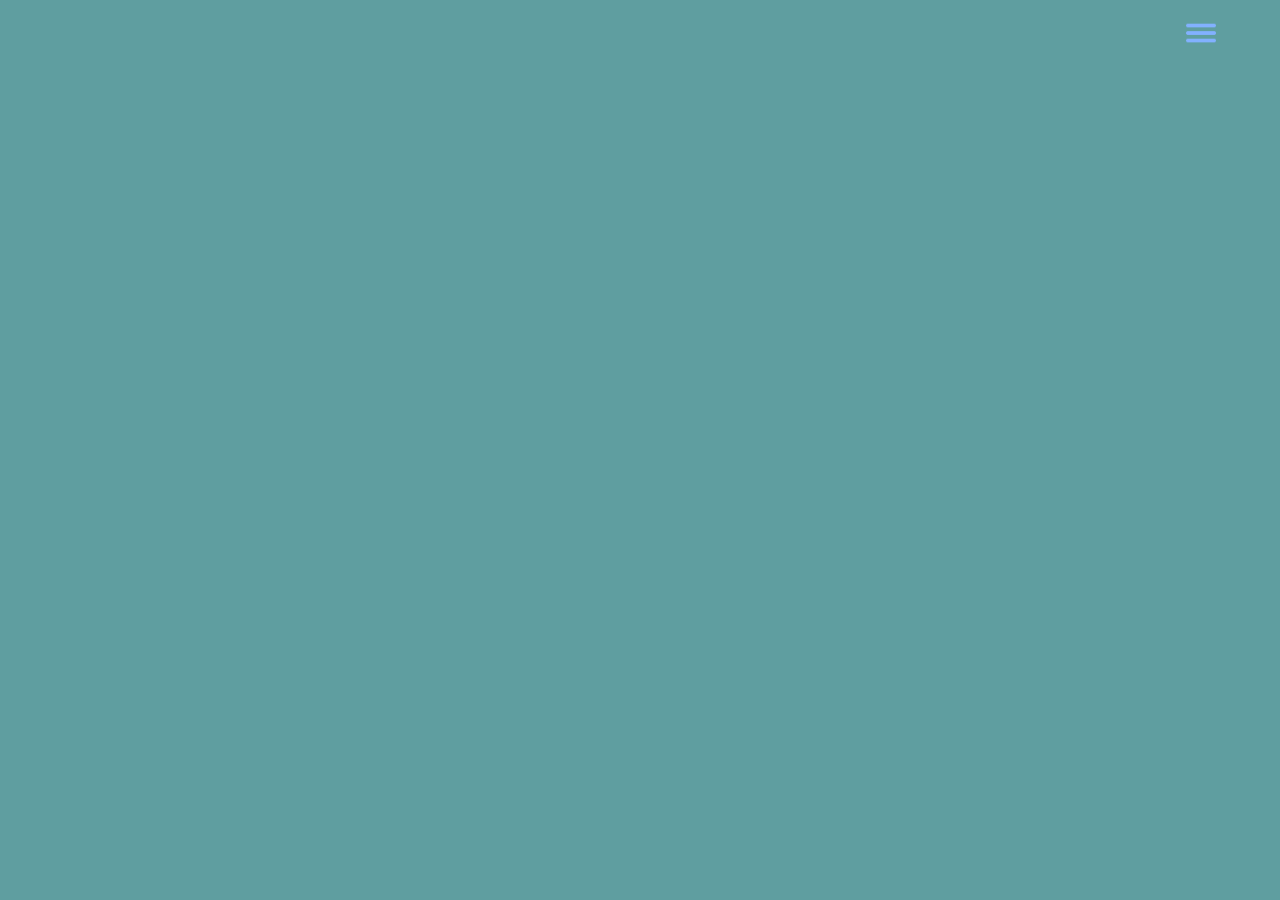
==== about.html @ c6b266de "Added other pages and navbar" ====
<!DOCTYPE html>
<html lang="en">
<head>
    <meta charset="UTF-8">
    <meta http-equiv="X-UA-Compatible" content="IE=edge">
    <meta name="viewport" content="width=device-width, initial-scale=1.0">
    <title>About</title>
    <link rel="stylesheet" lang="css" href="style.css">
</link>
</head>
<body>
    <div class="myContainer">
        <nav style="float: right; padding-right: 5vw; padding-top: 2vh;">
            <img src='./images/menu.png' id="myBtn" alt="Menu Icon" class="icon"/>
        </nav>
    <div id="myModal" class="modal">
        <div class="modal-content">
          <span class="close">&times;</span>
          <a href="/contactPage.html">
            <h1>
                Contact Me
            </h1>
        </a>
          <a href="/works.html">
            <h1>
                Past Work
            </h1>
        </a>
          <a href="/about.html">
            <h1>
                About
            </h1>
        </a>
        </div>
      
      </div>
    </div>
    <script src="myscripts.js"></script>
</body>
</html>
---- style.css ----
@import url('https://fonts.googleapis.com/css2?family=Montserrat&display=swap');
@import url('https://fonts.googleapis.com/css2?family=Montserrat&family=Zen+Loop:ital@0;1&display=swap');
@import url('https://fonts.googleapis.com/css2?family=Otomanopee+One&display=swap');
body{
    background-color: cadetblue !important;
    font-family: 'Zen Loop', cursive;
    margin: 0;
}

#landing{
    background-image: url('https://picsum.photos/id/135/2560/1920');
    background-size: cover;
    background-repeat: no-repeat;
    height: 100vh;
    text-align: left;
    padding-top: 30vh;
    padding-left: 7vw;
    position: relative;
}

#landing h1{
    text-transform: uppercase;
    font-size: 70px;
    margin-top: 10px;
    margin-bottom: 7px;
}
#landing nav{
    padding-right: 3vw;
    text-align: end;
    position: absolute;
    top:4%;
    right: 3%;
}
nav img.icon{
    max-width: 30px;
}

#landing h1 > span.country{
    color: green;
}

#landing h1 > span.jobTitle{
    text-decoration: underline;
}

em, p{
    color: honeydew;
    font-size: 30px;
}

#about{
    padding: 60px 20px;
    height: 50vh;
    font-family: 'Montserrat', sans-serif;
}
#about .iconRow{
    display: flex;
   
}

#about .iconRow .single{
    width: 25%;
    justify-content: center;
    text-align: center;
}

#about .texts{
    display: flex;
    padding-top: 10px;
    padding-left: 14%;
    align-items: center;
}

#about .texts div{
    width: 40%;
}

#about .texts div h2{
    font-family: 'Montserrat', sans-serif;
    font-size: xx-large;
    text-align: end;
    margin-right: 20px;
}

#about .texts div p{
    font-size: 20px;
    margin-left: 20px;
}

.single:nth-child(2) img{
    margin-top: 20px;
    width: 15% !important;
}

#skillSet{
    margin-top: 0;
    display: flex;
    flex-wrap: wrap;
    padding-left: 5vw;
}

#skillSet div{
    margin: 5%;
}

#skillSet img{
    max-width: 100px !important;
    filter: drop-shadow(0 0 0.75rem rgb(127, 138, 233));
    transition: all 2s ease-out;
}

/* #skillSet img::hover{
    max-width: 120px !important;
} */

section#about + h2, #lastSection h2 {
    margin-left: 5vw;
    font-family: 'Otomanopee One', sans-serif;
    color: rgba(255, 248, 220, 0.692);
    font-size: xx-large;
}

.modal {
    display: none; /* Hidden by default */
    position: fixed; /* Stay in place */
    z-index: 1; /* Sit on top */
    left: 0;
    top: 0;
    width: 100vw; /* Full width */
    height: 100vh; /* Full height */
    overflow: auto; /* Enable scroll if needed */
    background-color: rgb(0,0,0); /* Fallback color */
    background-color: rgba(0,0,0,0.4); /* Black w/ opacity */
  }
  
  /* Modal Content/Box */
  .modal-content {
    background-color: #6ea1e4d8;
    margin: 5%;
    padding: 20px;
    border: 2px solid rgb(66, 66, 66);
    height: 100%;
    text-align: center;
    font-family: 'Otomanopee One', sans-serif;
    font-size: xx-large;
  }
  
  .modal-content a{
      text-decoration: none;
      transition: all 1s ease-out;
  }

  .modal-content a:hover{
    text-decoration: underline;
}

  /* The Close Button */
  .close {
    color: #aaa;
    float: right;
    font-size: 28px;
    font-weight: bold;
  }
  
  .close:hover,
  .close:focus {
    color: black;
    text-decoration: none;
    cursor: pointer;
  }

#lastSection h2 a{
    padding: 30px 20px 0 20px;
    background-color: darkgrey;
    border: 4px solid #0000 !important;
    font-family: 'Otomanopee One', sans-serif;
    font-size: xx-large;
    color: #ffff;
}

footer{
    display: flex;
    background-color: rgb(52, 95, 97);
    height: 60px;
    position: sticky;
    padding-top: 10px;
}

footer div a {
    margin-left: 20px;
    margin-right: 20px;
}
footer a > img{
    max-width: 50% !important;
}
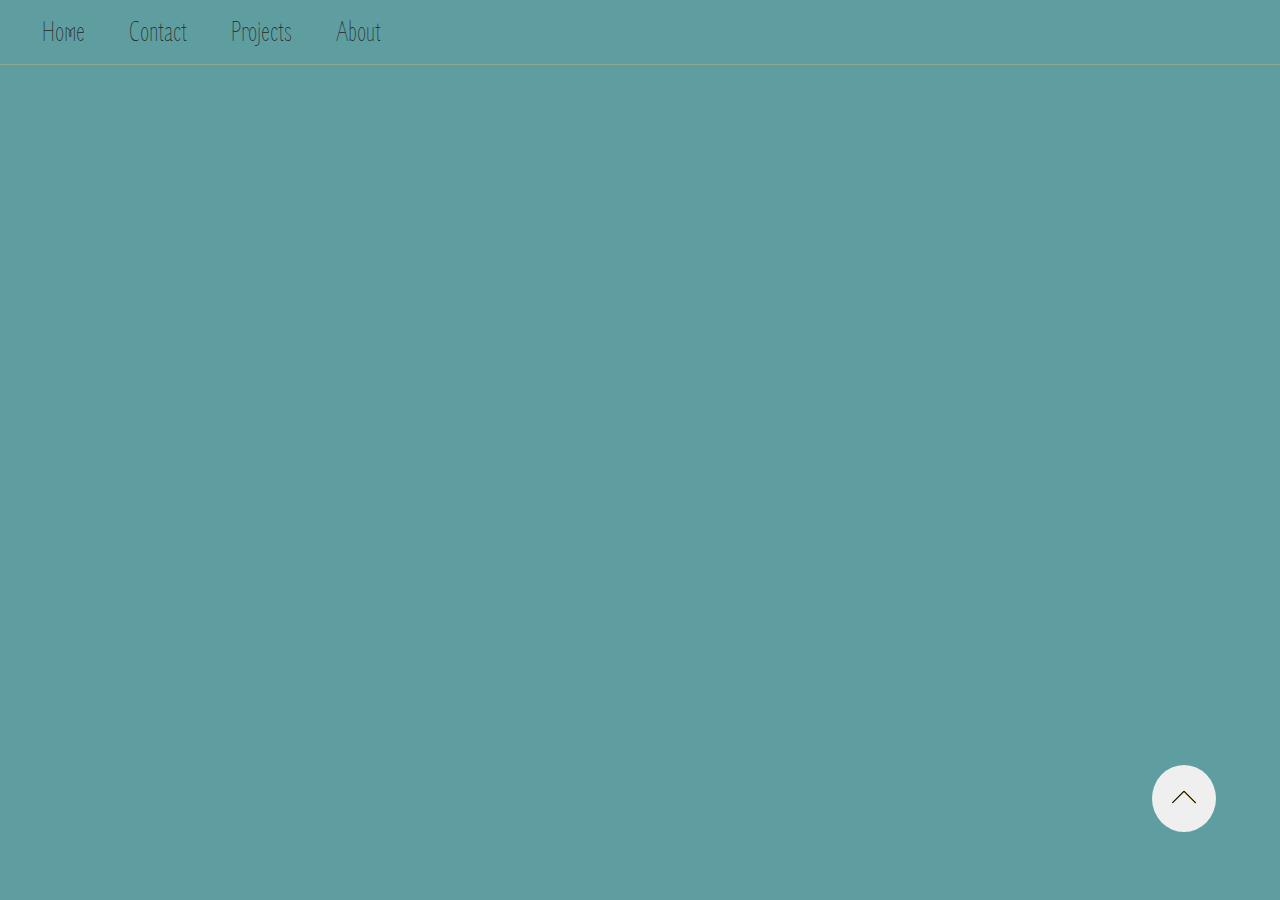
==== commit 9c7580de: "Modifications" ====
--- a/about.html
+++ b/about.html
@@ -10,12 +10,21 @@
 </head>
 <body>
     <div class="myContainer">
-        <nav style="float: right; padding-right: 5vw; padding-top: 2vh;">
-            <img src='./images/menu.png' id="myBtn" alt="Menu Icon" class="icon"/>
-        </nav>
+        <ul class="theNav">
+            <li class="lg"><button><a  href="/index.html">Home</a></button></li>
+            <li class="lg"><button><a href="/contactPage.html">Contact</a></button></li>
+            <li class="lg"><button><a href="/works.html">Projects</a></button></li>
+            <li class="lg"><button><a href="/about.html">About</a></button></li>
+            <li style="float:right"> <img src='./images/menu.png' id="myBtn" alt="Menu Icon" class="icon"/></li>
+        </ul>
     <div id="myModal" class="modal">
         <div class="modal-content">
           <span class="close">&times;</span>
+          <a href="/index.html">
+            <h1>
+                Home
+            </h1>
+        </a>
           <a href="/contactPage.html">
             <h1>
                 Contact Me
@@ -34,6 +43,9 @@
         </div>
       
       </div>
+      <button id="backToTop" title="Back to top">
+        <img src="./images/up-arrow.png" alt="Up Arrow">
+    </button>
     </div>
     <script src="myscripts.js"></script>
 </body>
--- a/style.css
+++ b/style.css
@@ -1,6 +1,10 @@
 @import url('https://fonts.googleapis.com/css2?family=Montserrat&display=swap');
 @import url('https://fonts.googleapis.com/css2?family=Montserrat&family=Zen+Loop:ital@0;1&display=swap');
 @import url('https://fonts.googleapis.com/css2?family=Otomanopee+One&display=swap');
+html { 
+    scroll-behavior: smooth; 
+  } 
+
 body{
     background-color: cadetblue !important;
     font-family: 'Zen Loop', cursive;
@@ -24,17 +28,89 @@
     margin-top: 10px;
     margin-bottom: 7px;
 }
-#landing nav{
-    padding-right: 3vw;
-    text-align: end;
-    position: absolute;
-    top:4%;
-    right: 3%;
-}
-nav img.icon{
-    max-width: 30px;
-}
-
+
+li img.icon{
+    display: none;
+}
+
+#landing p:first-of-type{
+    font-family: monospace;
+    overflow: hidden;
+    letter-spacing: 2px;
+   animation: typing 5s steps(10, end), blink .75s step-end infinite;
+  white-space: nowrap;
+  font-size: 20px;
+  font-weight: 400;
+  border-right: 2px solid orange;
+  box-sizing: border-box;
+}
+
+@keyframes typing {
+    from { 
+        width: 0% 
+    }
+    to { 
+        width: 100% 
+    }
+}
+
+@keyframes blink {
+    from, to { 
+        border-color: transparent 
+    }
+    50% { 
+        border-color: rgb(0, 132, 255); 
+    }
+}
+
+ul.theNav {
+    list-style-type: none;
+    position: fixed; 
+    margin: 0;
+    padding: 0;
+    padding-left: 20px;
+    overflow: hidden;
+    z-index: 20;
+    background-color:cadetblue;
+    width: 100vw;
+    border-bottom: 1px solid rgb(144, 168, 144);
+  }
+  
+ul.theNav li {
+    float: left;
+   
+  }
+
+  ul.theNav button{
+    background-color: transparent;
+      border: none;
+      outline: none;
+      transition: all .5s ease-out;
+  }
+  ul.theNav button:hover{
+    background-color: rgb(132, 161, 223);
+  }
+ul.theNav li a {
+    display: block;
+    font-size: 30px;
+    font-family: 'Zen Loop', cursive;
+    color: rgb(36, 37, 39);
+    text-align: center;
+    padding: 14px 16px;
+    text-decoration: none;
+  }
+  ul.theNav li a:hover{
+      color: thistle;
+  } 
+  ul.theNav img {
+      max-width: 30px;
+  }
+
+  ul.theNav li:last-of-type{
+     left: 94vw;
+     top: 10px;
+      position: absolute;
+  }
 #landing h1 > span.country{
     color: green;
 }
@@ -192,4 +268,29 @@
 }
 footer a > img{
     max-width: 50% !important;
-}+}
+
+#backToTop{
+    position: fixed;
+    outline: none;
+    border:none;
+    border-radius: 50%;
+    top: 85vh;
+    left:90vw;
+    padding: 20px;
+    cursor: pointer;
+    transition: all .1s ease-in;
+}
+
+#backToTop:hover{
+    background-color: teal;
+}
+
+@media only screen and (max-width: 425px) {
+    ul.theNav li.lg {
+        display: none;
+       }
+    li img.icon{
+        display: block;
+    }
+  }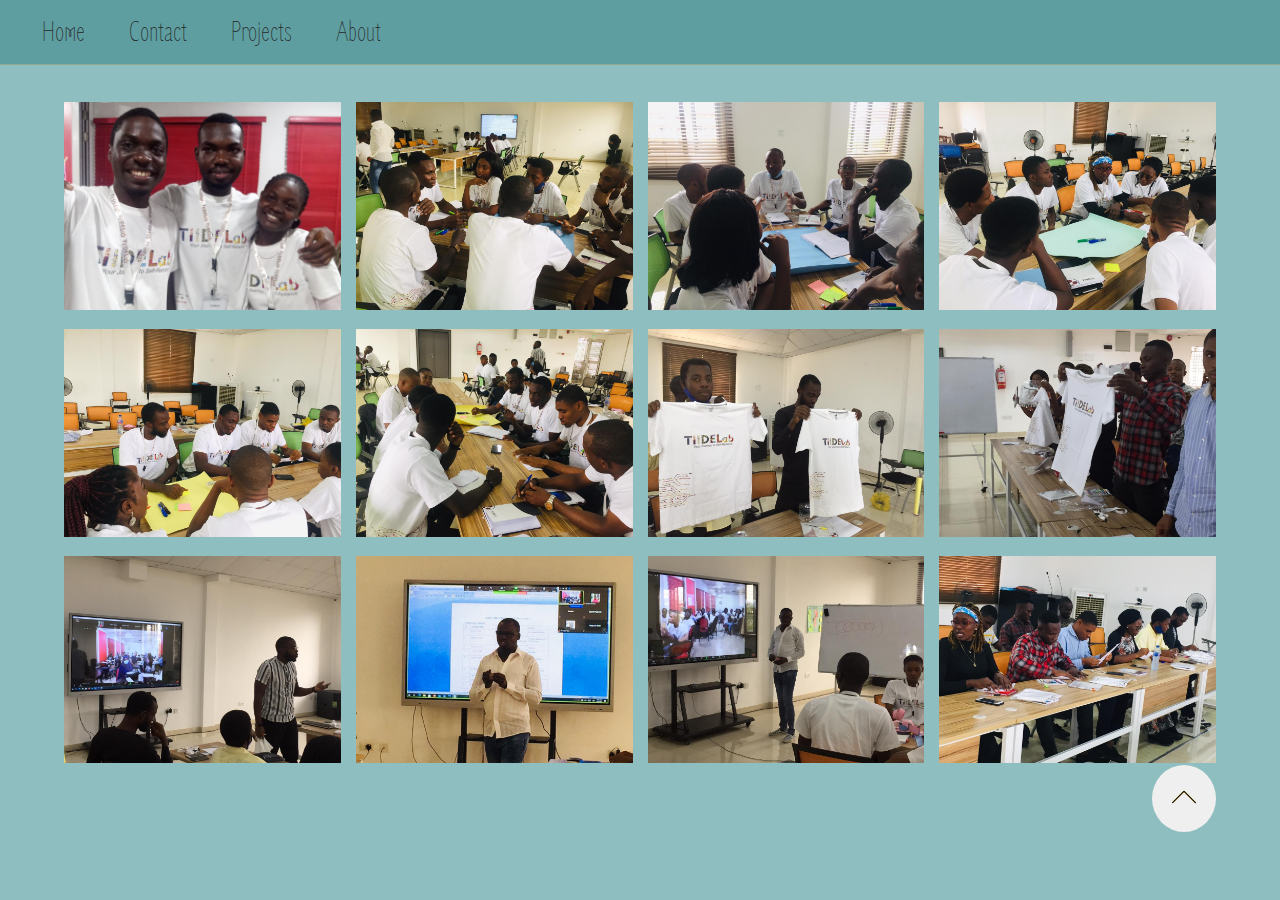
==== commit 14632608: "Added Gallery in About page" ====
--- a/about.html
+++ b/about.html
@@ -43,6 +43,44 @@
         </div>
       
       </div>
+      <div id="gallery">
+        <div>
+            <img src="/images/IMG_20210716_155559_072.jpg" class="gallery_img" alt="Gallery Image"/>
+        </div>
+        <div>
+            <img src="/images/WhatsApp Image 2021-07-16 at 6.10.29 PM.jpeg" class="gallery_img" alt="Gallery Image"/>
+        </div>
+        <div>
+            <img src="/images/WhatsApp Image 2021-07-16 at 6.10.30 PM (1).jpeg" class="gallery_img" alt="Gallery Image"/>
+        </div>
+        <div>
+            <img src="/images/WhatsApp Image 2021-07-16 at 6.10.30 PM.jpeg" class="gallery_img" alt="Gallery Image"/>
+        </div>
+        <div>
+            <img src="/images/WhatsApp Image 2021-07-16 at 6.10.31 PM (1).jpeg" class="gallery_img" alt="Gallery Image"/>
+        </div>
+        <div>
+            <img src="/images/WhatsApp Image 2021-07-16 at 6.10.32 PM.jpeg" class="gallery_img" alt="Gallery Image"/>
+        </div>
+        <div>
+            <img src="/images/WhatsApp Image 2021-07-16 at 6.10.37 PM.jpeg" class="gallery_img" alt="Gallery Image"/>
+        </div>
+        <div>
+            <img src="/images/WhatsApp Image 2021-07-16 at 6.10.39 PM.jpeg" class="gallery_img" alt="Gallery Image"/>
+        </div>
+        <div>
+            <img src="/images/WhatsApp Image 2021-07-16 at 6.11.10 PM.jpeg" class="gallery_img" alt="Gallery Image"/>
+        </div>
+        <div>
+            <img src="/images/WhatsApp Image 2021-07-16 at 6.11.25 PM.jpeg" class="gallery_img" alt="Gallery Image"/>
+        </div>
+        <div>
+            <img src="/images/lastOne.jpeg" class="gallery_img" alt="Gallery Image"/>
+        </div>
+        <div>
+            <img src="/images/WhatsApp Image 2021-07-16 at 6.11.33 PM.jpeg" class="gallery_img" alt="Gallery Image"/>
+        </div>
+      </div>
       <button id="backToTop" title="Back to top">
         <img src="./images/up-arrow.png" alt="Up Arrow">
     </button>
--- a/style.css
+++ b/style.css
@@ -6,7 +6,7 @@
   } 
 
 body{
-    background-color: cadetblue !important;
+    background-color: rgb(142, 190, 192) !important;
     font-family: 'Zen Loop', cursive;
     margin: 0;
 }
@@ -15,7 +15,7 @@
     background-image: url('https://picsum.photos/id/135/2560/1920');
     background-size: cover;
     background-repeat: no-repeat;
-    height: 100vh;
+    height: 70vh;
     text-align: left;
     padding-top: 30vh;
     padding-left: 7vw;
@@ -30,7 +30,7 @@
 }
 
 li img.icon{
-    display: none;
+    opacity: 0;
 }
 
 #landing p:first-of-type{
@@ -151,6 +151,24 @@
     width: 40%;
 }
 
+#gallery{
+    padding: 8% 5%;
+    display: grid;
+    grid-template-columns: repeat(4, 5fr);
+    grid-template-rows: repeat(8, auto-fit);
+    grid-gap: 15px;
+}
+
+.gallery_img {
+    width: 100%;
+   transition: all 0.5s ease-in;
+}
+
+.gallery_img:hover{
+    transform: scale(1.3);
+    border-radius: 15px;
+}
+
 #about .texts div h2{
     font-family: 'Montserrat', sans-serif;
     font-size: xx-large;
@@ -181,13 +199,14 @@
 
 #skillSet img{
     max-width: 100px !important;
-    filter: drop-shadow(0 0 0.75rem rgb(127, 138, 233));
-    transition: all 2s ease-out;
-}
-
-/* #skillSet img::hover{
-    max-width: 120px !important;
-} */
+    filter: drop-shadow(0 0 0.75rem rgb(166, 171, 219));
+    transition: all .2s ease-out;
+}
+
+#skillSet img:hover{
+     transform: scale(1.2);
+     filter: grayscale(60%);
+} 
 
 section#about + h2, #lastSection h2 {
     margin-left: 5vw;
@@ -279,18 +298,114 @@
     left:90vw;
     padding: 20px;
     cursor: pointer;
-    transition: all .1s ease-in;
-}
+    z-index: 100;
+    /* hide with opacity */
+    /* opacity: 0;
+    transform: translateY(100px);
+    transition: all .5s ease;
+    transition: all .1s ease-in; */
+}
+
+.scrollToTopBtn {
+    background-color: black;
+    border: none;
+    border-radius: 50%;
+    color: white;
+    cursor: pointer;
+    font-size: 16px;
+    line-height: 48px;
+    width: 48px;
+    
+    /* place it at the bottom right corner */
+    position: fixed;
+    bottom: 30px;
+    right: 30px;
+    /* keep it at the top of everything else */
+    z-index: 100;
+    /* hide with opacity */
+    opacity: 0;
+    /* also add a translate effect */
+    transform: translateY(100px);
+    /* and a transition */
+    transition: all .5s ease
+  }
+
+.showBtn {
+    opacity: 1;
+    transform: translateY(0)
+  }
 
 #backToTop:hover{
     background-color: teal;
 }
 
+
+@media only screen and (max-width: 768px) {
+    section#landing{
+        max-height: 47vh !important;
+        padding-top: 14vh;
+    }
+
+    #about {
+        padding: 43px 0;
+        height: auto;
+    }
+    #about .texts div {
+        width: 82%;
+    }
+    #about .texts {
+       
+        padding-left: 0;
+        flex-direction: column;
+        justify-content: space-evenly;
+  }
+  #gallery{
+    padding: 12% 5%;
+    grid-template-columns: repeat(2, 5fr);
+  }
+
+}
 @media only screen and (max-width: 425px) {
     ul.theNav li.lg {
         display: none;
        }
     li img.icon{
-        display: block;
+        opacity: 1;
+    }
+    ul.theNav li:last-of-type {
+        left: 88vw;
+        position: fixed;
+    }
+    .modal-content {
+        text-align: left;
+        font-size: 22px;
+      }
+    #landing h1{
+        font-size: 30px;
+    }
+    #about .iconRow {
+        display: flex;
+        flex-direction: column;
+        align-items: center;
+    } 
+    #about .iconRow .single {
+        width: 57%;
+    }  
+    #skillSet{
+        flex-wrap: wrap;
+        padding-left: 0;
+        justify-content: space-around;
+    }
+    section#lastSection h2{
+        font-size: 20px;
+    }
+    #lastSection h2 a {
+        padding: 0;
+       font-size: inherit;
+    }
+    #backToTop{
+        width: 38px;
+        height: 40px;
+        padding: 5px;
     }
   }